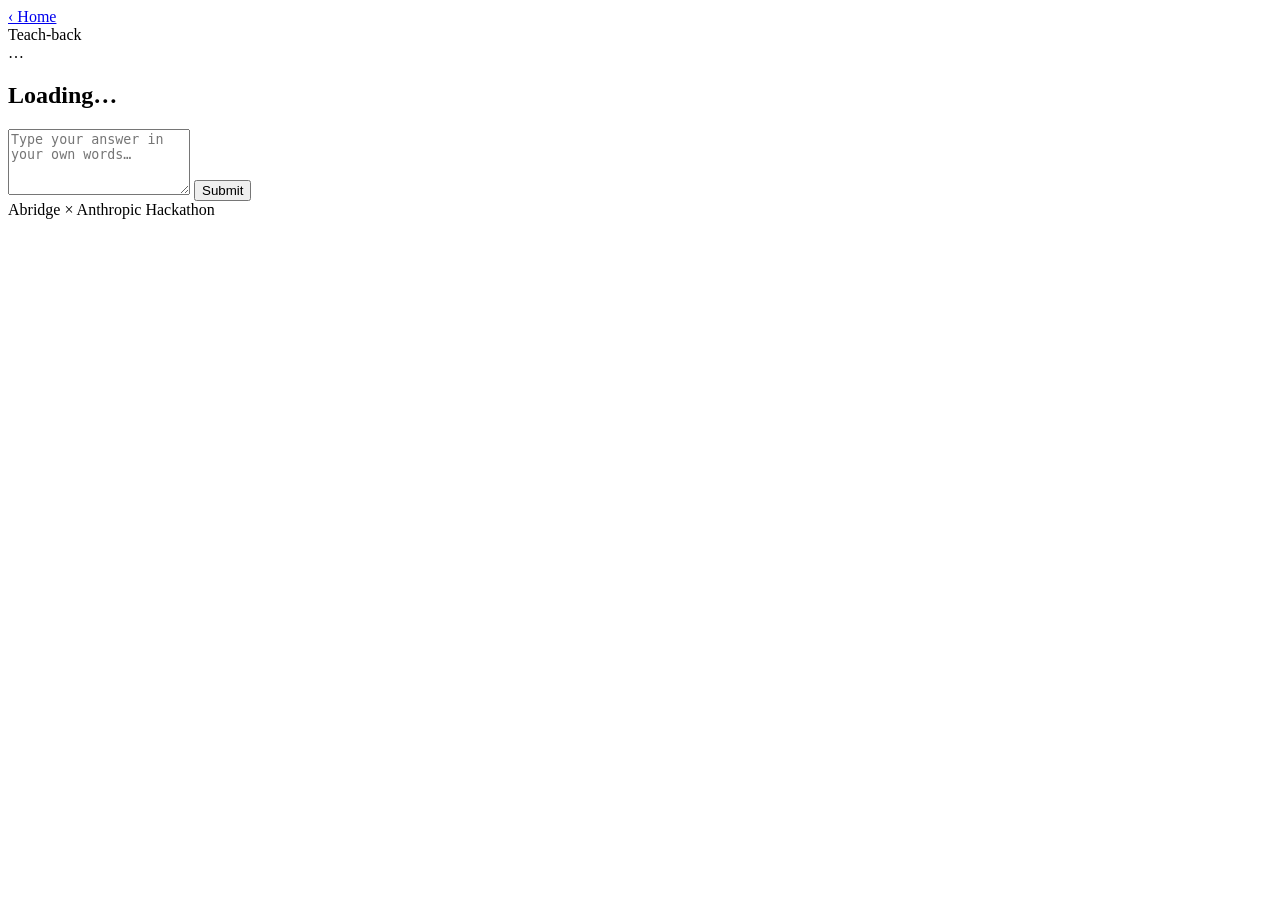
==== static/question.html @ bd2a0dcc "part 2 - endpoint surface part 2" ====
<!DOCTYPE html>
<html lang="en">
  <head>
    <meta charset="UTF-8" />
    <meta name="viewport" content="width=device-width, initial-scale=1, viewport-fit=cover" />
    <meta name="apple-mobile-web-app-capable" content="yes" />
    <meta name="apple-mobile-web-app-status-bar-style" content="black-translucent" />
    <meta name="theme-color" content="#0f766e" />
    <title>Teach-Back</title>
    <link rel="stylesheet" href="/styles.css" />
  </head>
  <body>
    <div class="app">
      <header class="app__header app__header--row">
        <a class="app__back" href="/">‹ Home</a>
        <div class="app__brand">Teach-back</div>
      </header>

      <main class="app__body">
        <section class="card">
          <div class="card__eyebrow" id="topic">…</div>
          <h1 class="card__title" id="question">Loading…</h1>
        </section>

        <textarea
          id="answer"
          class="answer"
          rows="4"
          placeholder="Type your answer in your own words…"
        ></textarea>
        <button id="submit" class="btn">Submit</button>

        <section class="agent" id="agent" hidden>
          <div class="agent__label">Response</div>
          <div class="agent__verdict" id="verdict"></div>
          <div class="agent__feedback" id="feedback"></div>
        </section>
      </main>

      <footer class="app__footer">Abridge × Anthropic Hackathon</footer>
    </div>

    <script src="/question.js"></script>
  </body>
</html>
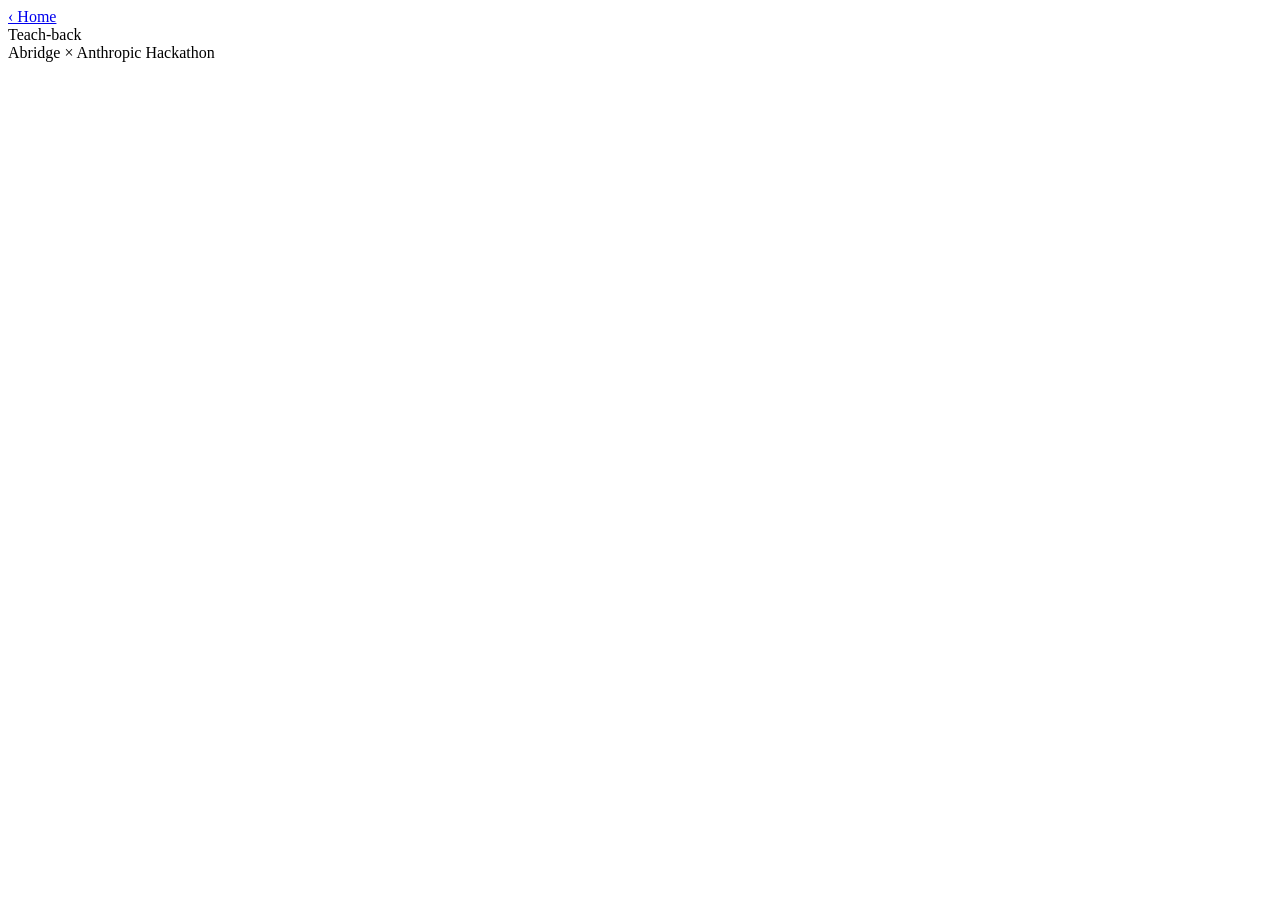
==== commit 76df8fb3: "implement part 3" ====
--- a/static/question.html
+++ b/static/question.html
@@ -17,24 +17,7 @@
       </header>
 
       <main class="app__body">
-        <section class="card">
-          <div class="card__eyebrow" id="topic">…</div>
-          <h1 class="card__title" id="question">Loading…</h1>
-        </section>
-
-        <textarea
-          id="answer"
-          class="answer"
-          rows="4"
-          placeholder="Type your answer in your own words…"
-        ></textarea>
-        <button id="submit" class="btn">Submit</button>
-
-        <section class="agent" id="agent" hidden>
-          <div class="agent__label">Response</div>
-          <div class="agent__verdict" id="verdict"></div>
-          <div class="agent__feedback" id="feedback"></div>
-        </section>
+        <div id="thread" class="thread"></div>
       </main>
 
       <footer class="app__footer">Abridge × Anthropic Hackathon</footer>
@@ -42,4 +25,4 @@
 
     <script src="/question.js"></script>
   </body>
-</html>+</html>
